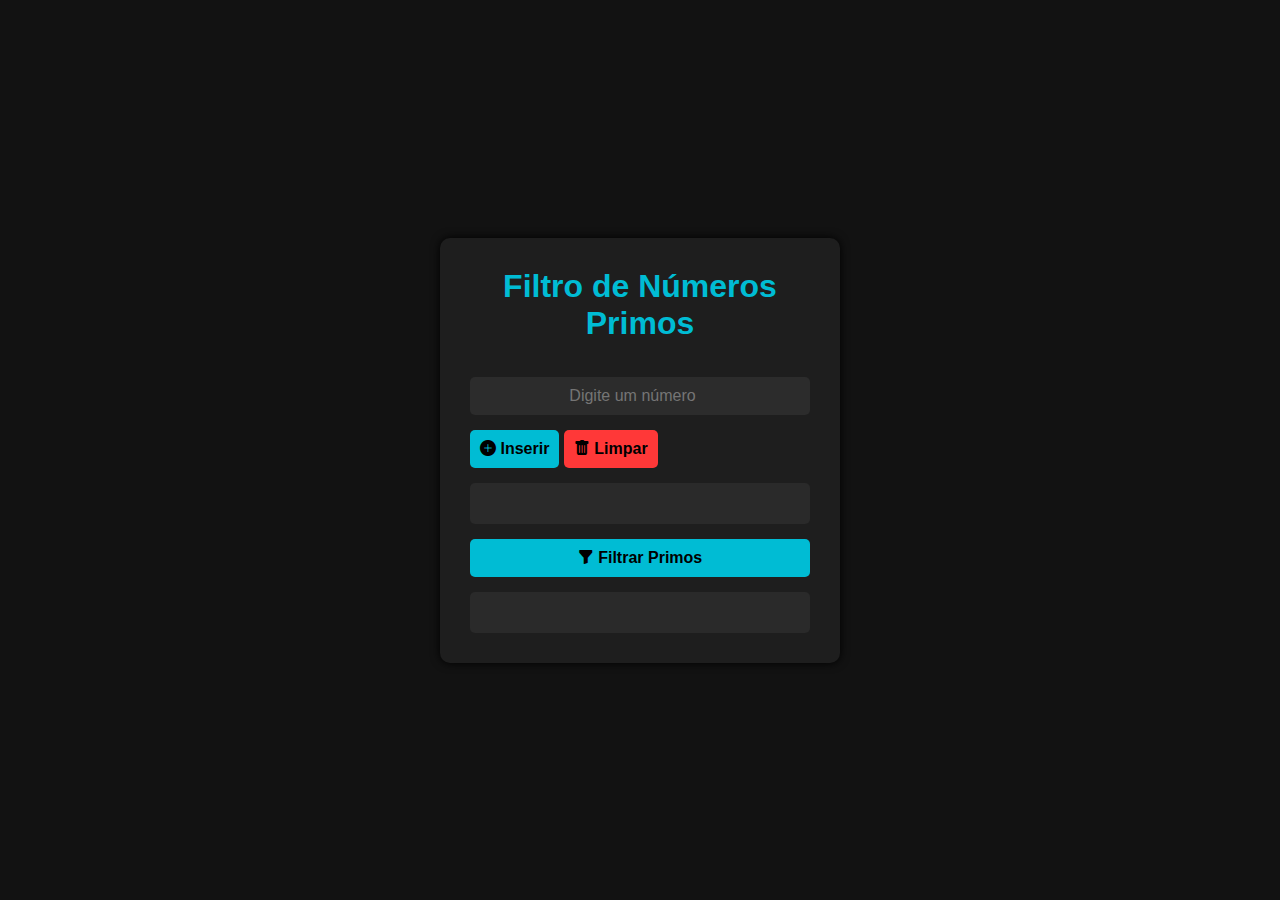
==== filtraPrimos/index.html @ 8367b5e9 "filtro de números primos" ====
<!DOCTYPE html>
<html lang="pt-BR">
<head>
  <meta charset="UTF-8" />
  <meta name="viewport" content="width=device-width, initial-scale=1.0"/>
  <title>Filtro de Números Primos</title>
  <link href="https://cdn.jsdelivr.net/npm/bootstrap@5.3.5/dist/css/bootstrap.min.css" rel="stylesheet" integrity="sha384-SgOJa3DmI69IUzQ2PVdRZhwQ+dy64/BUtbMJw1MZ8t5HZApcHrRKUc4W0kG879m7" crossorigin="anonymous">
  <link rel="stylesheet" href="https://cdn.jsdelivr.net/npm/bootstrap-icons@1.11.3/font/bootstrap-icons.min.css">
  <link rel="stylesheet" href="style.css"/>
</head>
<body>
  <div>
    <form>
      <h1>Filtro de Números Primos</h1>
    <!--
      EM DESENVOLVIMENTO
      <div class="form-check form-switch d-flex justify-content-evenly">
        <div>
        <input class="form-check-input" type="checkbox" id="ordenarCheckbox">
        <label class="form-check-label" for="ordenarCheckbox">Ordenar?</label>
        </div>
        <select id="ordenar" class="bg-dark text-light border-0">
          <option value="crescente">Crescente</option>
          <option value="decrescente">Decrescente</option>
        </select>
      </div>
    -->
      
      <input type="number" id="numero" placeholder="Digite um número">
      
      <div class="d-flex justify-content-around">
          <button id="inserir" type="button">
              <i class="bi bi-plus-circle-fill"></i> Inserir
            </button>
            <button id="limpar" type="button">
                <i class="bi bi-trash-fill"></i> Limpar
            </button>
        </div>

      <div class="MsgInseridos"></div>

      <button id="filtrar" type="button">
        <i class="bi bi-funnel-fill"></i> Filtrar Primos
      </button>

      <div class="MsgFiltrados"></div>
    </form>
  </div>
  <script src="main.js"></script>
</body>
</html>
---- filtraPrimos/style.css ----
@charset "UTF-8";

/* style.css */
* {
    margin: 0;
    padding: 0;
    box-sizing: border-box;
    font-family: 'Segoe UI', Tahoma, Geneva, Verdana, sans-serif;
}

body {
    background-color: #121212;
    color: #f0f0f0;
    display: flex;
    justify-content: center;
    align-items: center;
    height: 100vh;
}

form {
    background-color: #1e1e1e;
    padding: 30px;
    border-radius: 10px;
    box-shadow: 0 0 10px #000;
    display: flex;
    flex-direction: column;
    gap: 15px;
    width: 100%;
    max-width: 400px;
}

h1 {
    text-align: center;
    margin-bottom: 20px;
    color: #00bcd4;
}

input[type="number"] {
    font-size: 1em;
    text-align: center;
    padding: 10px;
    border: none;
    border-radius: 5px;
    background-color: #2c2c2c;
    color: #fff;
}

button {
    padding: 10px;
    background-color: #00bcd4;
    border: none;
    border-radius: 5px;
    color: #000;
    font-size: 1em;
    cursor: pointer;
    transition: background-color 0.3s;
    font-weight: bold;
}

button:hover {
    background-color: #00a0b3;
}

#limpar{
    background-color: rgb(255, 56, 56);
}

.MsgInseridos,
.MsgFiltrados {
    text-align: center;
    font-weight: 15em;
    background-color: #2a2a2a;
    padding: 10px;
    border-radius: 5px;
    min-height: 41px;
    color: #ccc;
}
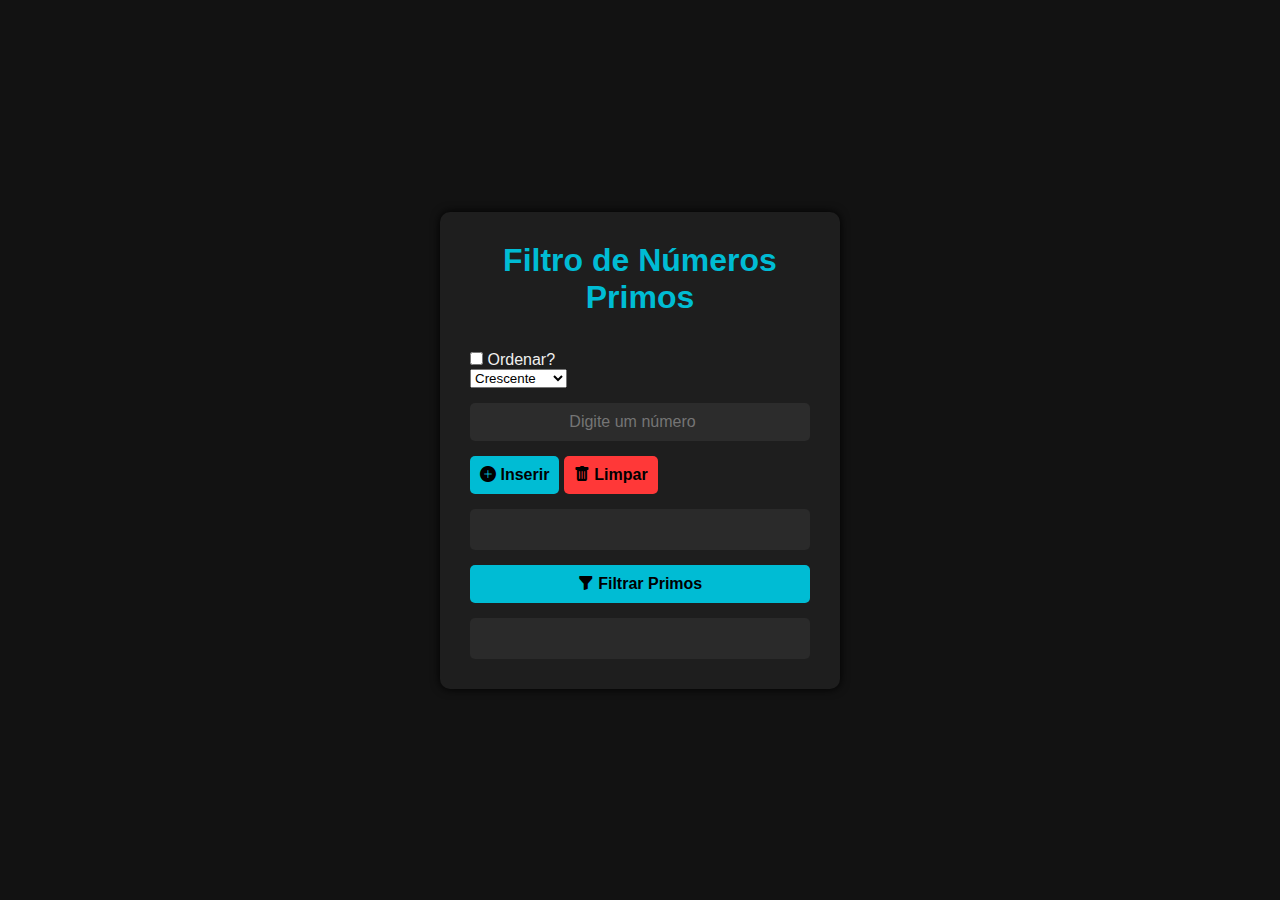
==== commit 088cb0be: "opção de ordenar numeros" ====
--- a/filtraPrimos/index.html
+++ b/filtraPrimos/index.html
@@ -12,19 +12,17 @@
   <div>
     <form>
       <h1>Filtro de Números Primos</h1>
-    <!--
-      EM DESENVOLVIMENTO
+
       <div class="form-check form-switch d-flex justify-content-evenly">
         <div>
         <input class="form-check-input" type="checkbox" id="ordenarCheckbox">
         <label class="form-check-label" for="ordenarCheckbox">Ordenar?</label>
         </div>
-        <select id="ordenar" class="bg-dark text-light border-0">
+        <select id="ordem" class="bg-dark text-light border-0">
           <option value="crescente">Crescente</option>
           <option value="decrescente">Decrescente</option>
         </select>
       </div>
-    -->
       
       <input type="number" id="numero" placeholder="Digite um número">
       
